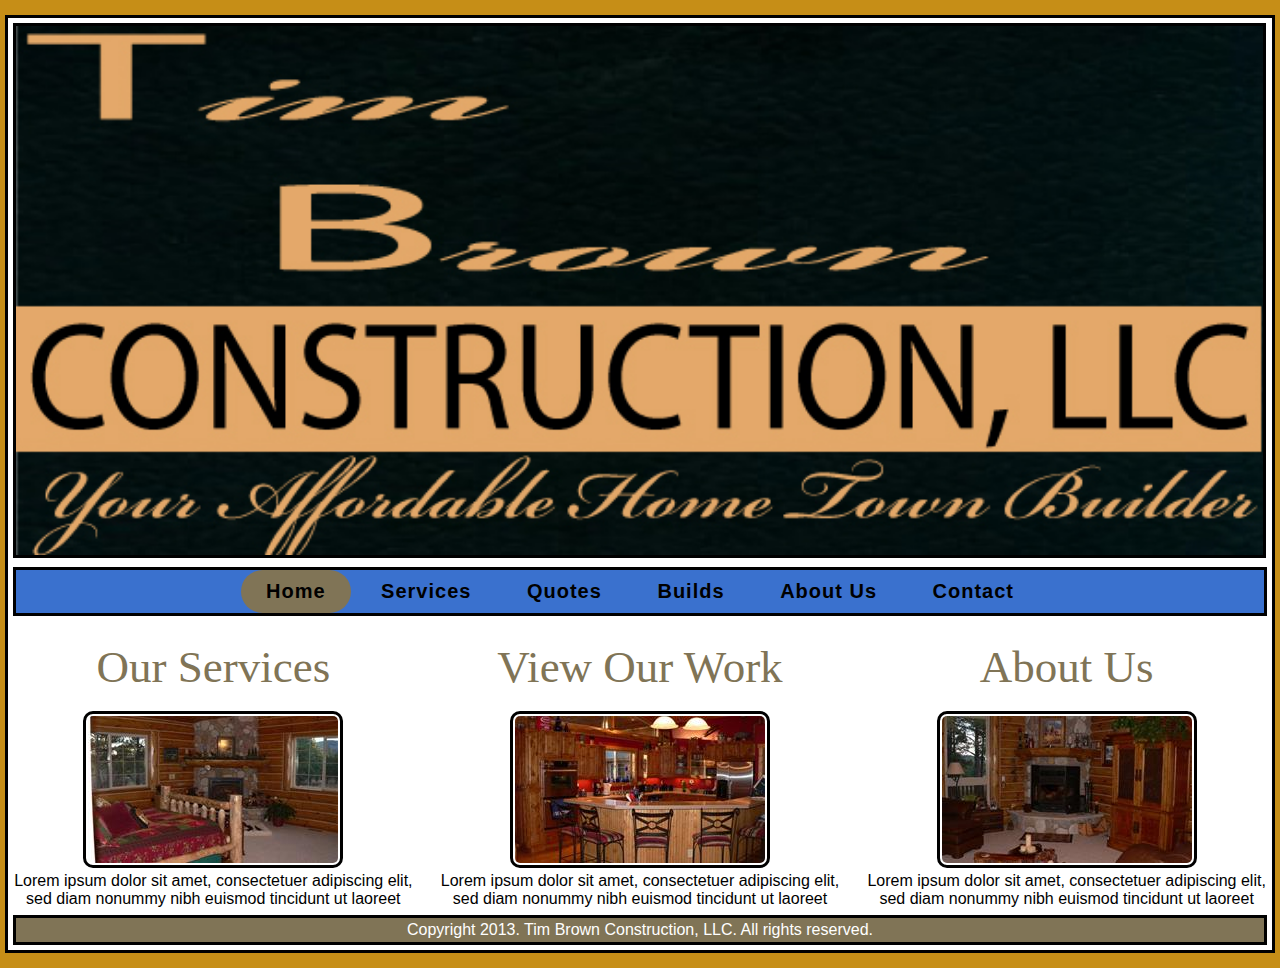
==== index.html @ f4141266 "header" ====
<!DOCTYPE html>
<html lang="en">
	<head>
		<title>
			TBC | Home
		</title>
		<link rel="stylesheet" href="base.css"/>
		<link rel="shortcut icon" href="images/favicon.ico"/>
		<section id="header_logo">
			<img src="images/timmybrownlogo.jpg" style="width: 100%; border: solid #000000;">
		</section>
	</head>
	
	<body>
		<header>
			<nav id="nav_bar">
				<ul>
					 <li style="background-color: #807456; border-radius: 75px;"><a href="index.html">Home</a></li>
					 <li><a href="serveses.html">Services</a></li>
					 <li><a href="quotes.html">Quotes</a></li>
					 <li><a href="new_homes.html">Builds</a></li>
					 <li><a href="about.html">About Us</a></li>
					 <li><a href="contact.html">Contact</a></li>
				</ul>
			</nav>
		</header>
			<br>
		<section id="HPinfo">
			<section class="info_pics">
				<section class="pic_title">
					Our Services
				</section>
				<br>
				<a href="serveses.html">
					<img src="images/kpn0cwq7.bmp"/ style="padding: 2px; border: solid #000000; border-radius: 10px;">
				</a>
				<br>
				Lorem ipsum dolor sit amet, consectetuer adipiscing elit, sed diam nonummy nibh euismod tincidunt ut laoreet 
			</section>
			
				<section class="info_pics">
					<section class="pic_title">
						View Our Work
					</section>
					<br>
					<a href="new_homes.html">
						<img src="images/jdipwx8w.bmp"/ style="padding:2px; border: solid #000000; border-radius: 10px;">
					</a>
					<br>
					Lorem ipsum dolor sit amet, consectetuer adipiscing elit, sed diam nonummy nibh euismod tincidunt ut laoreet 
				</section> 
				
			<section class="info_pics">
				<section class="pic_title">
					About Us
				</section>
				<br>
				<a href="about.html">
					<img src="images/90l1bmai.bmp"/ style="padding: 2px; border: solid #000000; border-radius: 10px;">
				</a>
				<br>
				Lorem ipsum dolor sit amet, consectetuer adipiscing elit, sed diam nonummy nibh euismod tincidunt ut laoreet 
			</section>
		</section>
		
		<footer style="clear: both;">
			Copyright 2013. Tim Brown Construction, LLC. All rights reserved.
		</footer>
		
	</body>
</html>
---- base.css ----
nav{
	font-size: 20px;
	font-family: Arial, Helvetica, sans-serif;
	margin: 0px;
}
#nav_bar ul{
	list-style: none;
	padding: .5em 0;
	background-color: #3a71ce;
	text-align: center;
	border: solid #000000;
	font-family: Arial, Helvetica, sans-serif;
	margin: 5px;
}
#nav_bar li{
	text-align:center;
	display:inline;
	padding: 10.5px 5px 10.5px 5px;
	font-family: Arial, Helvetica, sans-serif;
}
#nav_bar a{
	padding: 1em 1em;
	color: black;
	font-weight: bold;
	text-decoration: none;
	letter-spacing: 1px;
}
#header_logo{
	margin: 5px 12px 0px 5px;
	padding: 0px;
}
html{
	background-color: #C68E17;
}

#HPinfo{
	columns:100px 3;
	-webkit-columns:100px 3;
	-moz-columns:100px 3; 
}

.info_pics{
	font-family: Arial, Helvetica, sans-serif;
	text-align: center;
	padding: 2px;
}

.pic_title{
	color: #807456;
	font-size: 30px;
	font-family: times, serif; 
	font-weight: 500; 
	font-size: 45px;
}

body{
	background-color: #FFFFFF;
	margin: 15px 5px 15px 5px;
	border: solid;
}

footer{
	font-family: Arial, Helvetica, sans-serif;
	margin: 5px;
	padding: 3px;
	text-align: center;
	border: #807456;
	color:#FFFFFF;
	background-color: #807456;
	border: solid;
	border-color: #000000;
	
}

#about_us{
	text-align: center;
}

#contact{
	font-family: Arial, Helvetica, sans-serif;
	margin: 5px;
	padding: 3px;
	text-align: center;
	border: #807456;
	border: solid;
	border-color: #FFFFFF;
	font-size: 40px;
	
} 
#nav_bar li:hover{
	background-color: #FFFFFF;
	padding: 10.5px 5px 10.5px 5px;
	border-radius: 75px;
}
#nav_bar li:active{
	background-color:#807456;
	border-radius: 75px;
}
#header_img{
	margin: 10px 10px 10px 10px;
	width: 98%;
}
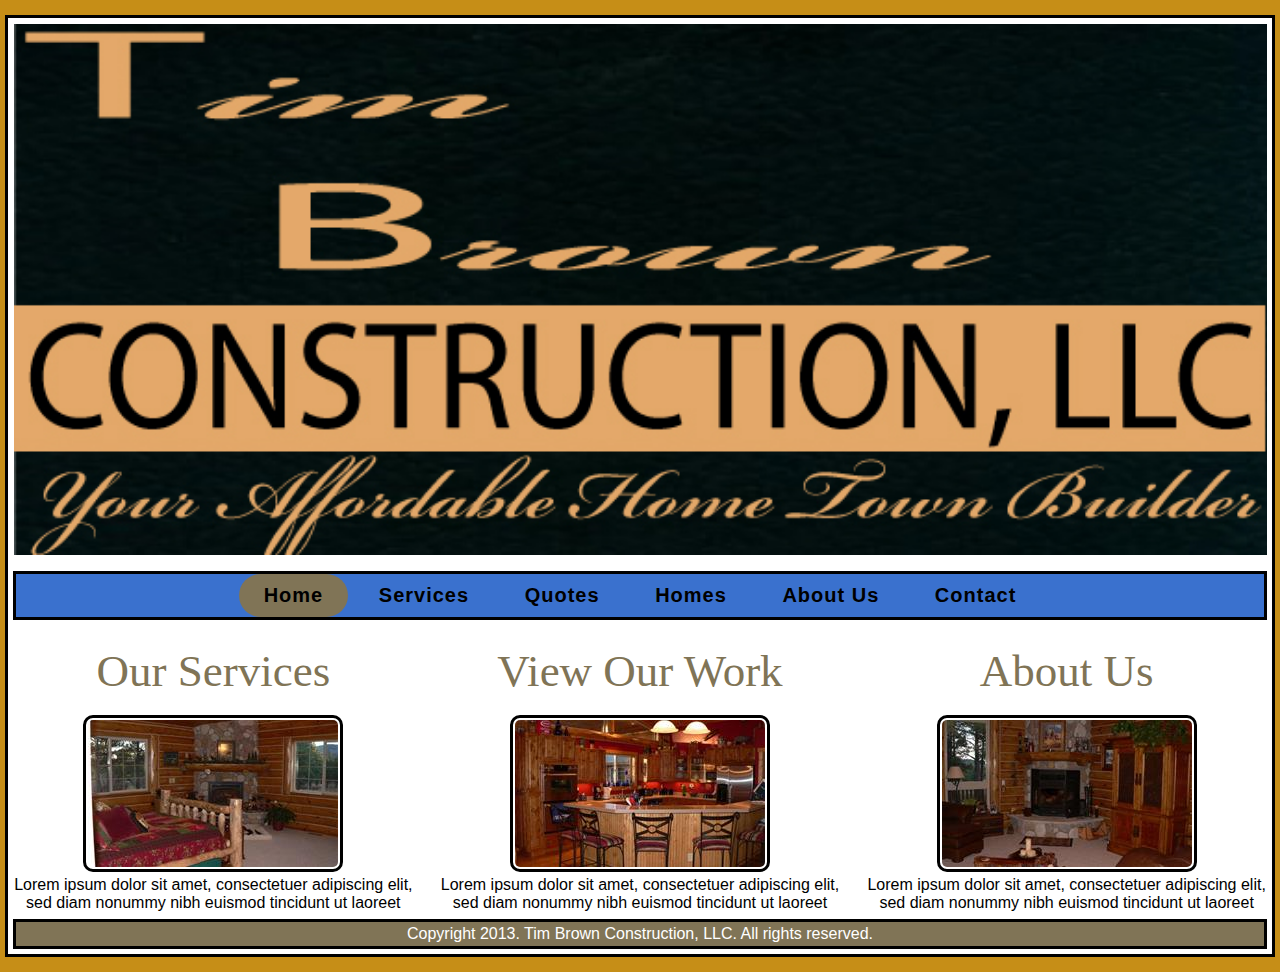
==== commit fd09a6d8: "Merge branch 'master' of https://github.com/schlomt/TBC_website" ====
--- a/index.html
+++ b/index.html
@@ -6,9 +6,9 @@
 		</title>
 		<link rel="stylesheet" href="base.css"/>
 		<link rel="shortcut icon" href="images/favicon.ico"/>
-		<section id="header_logo">
-			<img src="images/timmybrownlogo.jpg" style="width: 100%; border: solid #000000;">
-		</section>
+		<h1>
+			<img src="images/timmybrownlogo.jpg" style="width: 100%">
+		</h1>
 	</head>
 	
 	<body>
@@ -18,7 +18,7 @@
 					 <li style="background-color: #807456; border-radius: 75px;"><a href="index.html">Home</a></li>
 					 <li><a href="serveses.html">Services</a></li>
 					 <li><a href="quotes.html">Quotes</a></li>
-					 <li><a href="new_homes.html">Builds</a></li>
+					 <li><a href="new_homes.html">Homes</a></li>
 					 <li><a href="about.html">About Us</a></li>
 					 <li><a href="contact.html">Contact</a></li>
 				</ul>
--- a/base.css
+++ b/base.css
@@ -25,10 +25,12 @@
 	text-decoration: none;
 	letter-spacing: 1px;
 }
-#header_logo{
-	margin: 5px 12px 0px 5px;
-	padding: 0px;
+
+h1{
+	margin: 2.5px;
+	padding: 3px;
 }
+
 html{
 	background-color: #C68E17;
 }
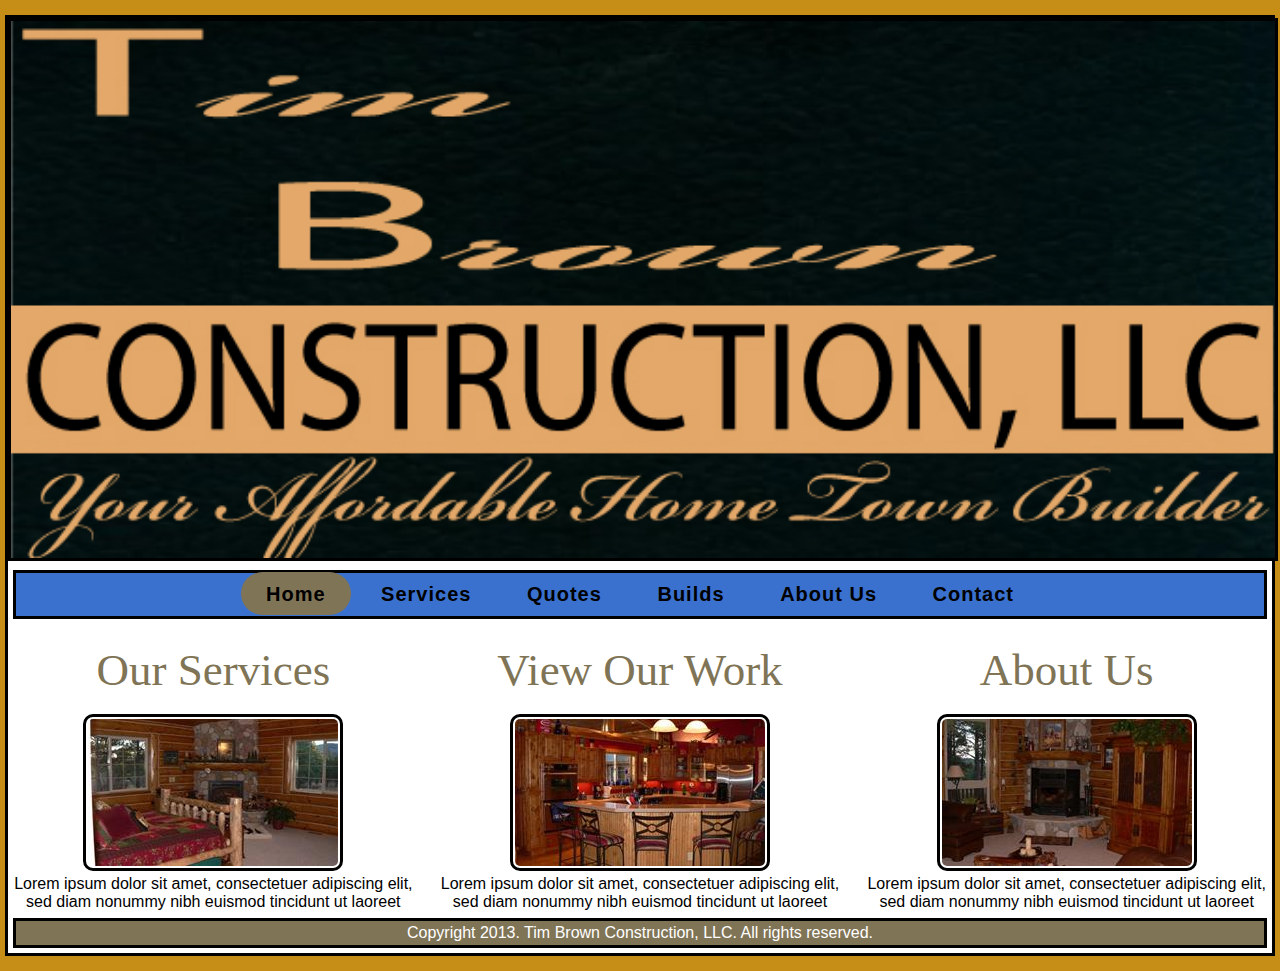
==== commit 3958c500: "b;l" ====
--- a/index.html
+++ b/index.html
@@ -6,24 +6,22 @@
 		</title>
 		<link rel="stylesheet" href="base.css"/>
 		<link rel="shortcut icon" href="images/favicon.ico"/>
-		<h1>
-			<img src="images/timmybrownlogo.jpg" style="width: 100%">
-		</h1>
-	</head>
-	
-	<body>
-		<header>
+		<section id="header_logo">
+			<img src="images/timmybrownlogo.jpg" style="width: 100%; border: solid #000000;">
+		</section>
 			<nav id="nav_bar">
 				<ul>
 					 <li style="background-color: #807456; border-radius: 75px;"><a href="index.html">Home</a></li>
 					 <li><a href="serveses.html">Services</a></li>
 					 <li><a href="quotes.html">Quotes</a></li>
-					 <li><a href="new_homes.html">Homes</a></li>
+					 <li><a href="new_homes.html">Builds</a></li>
 					 <li><a href="about.html">About Us</a></li>
 					 <li><a href="contact.html">Contact</a></li>
 				</ul>
 			</nav>
-		</header>
+	</head>
+	
+	<body>
 			<br>
 		<section id="HPinfo">
 			<section class="info_pics">
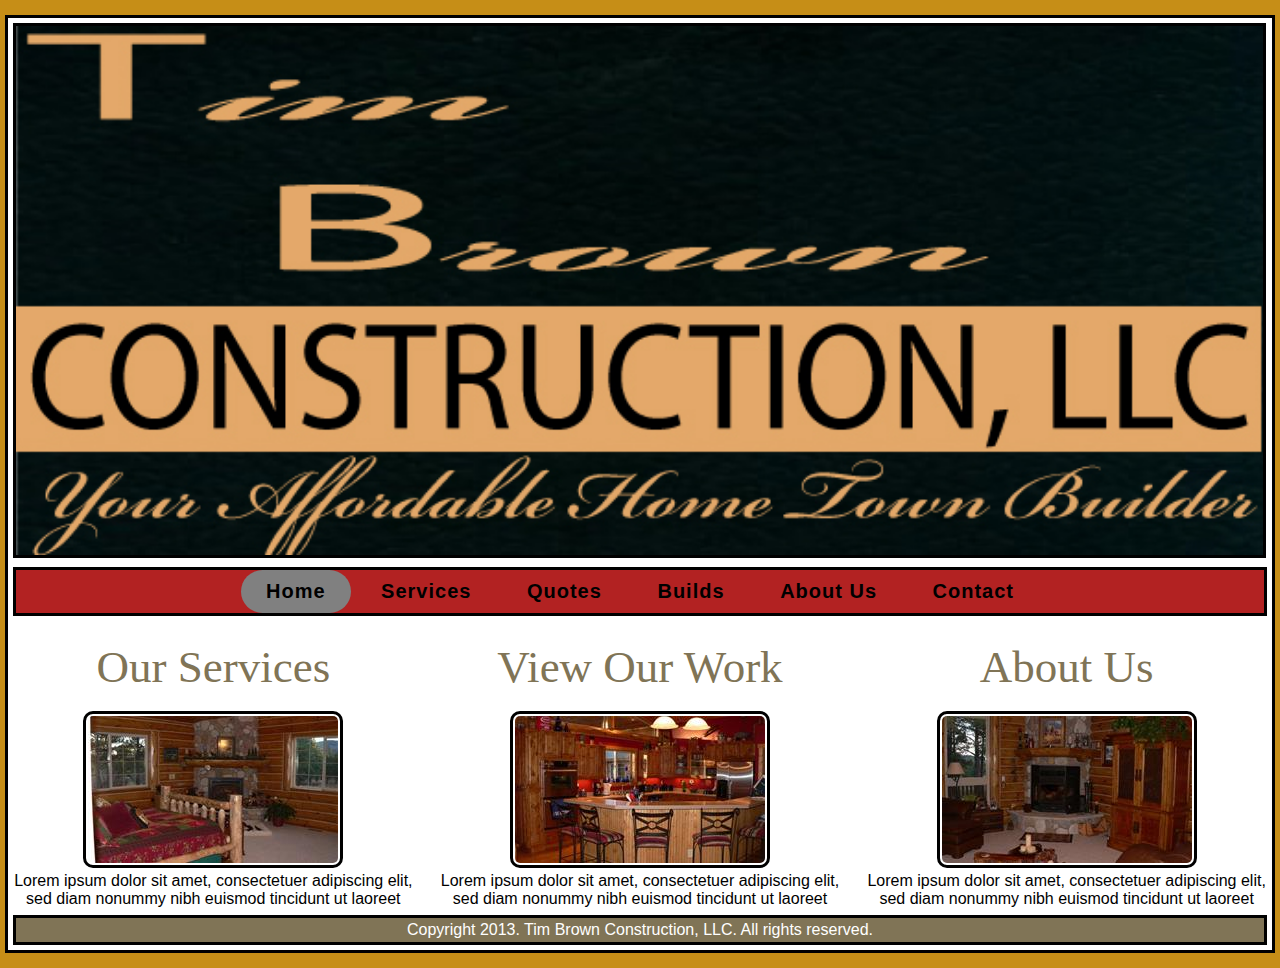
==== commit 3c26c771: "nav bar" ====
--- a/index.html
+++ b/index.html
@@ -11,7 +11,7 @@
 		</section>
 			<nav id="nav_bar">
 				<ul>
-					 <li style="background-color: #807456; border-radius: 75px;"><a href="index.html">Home</a></li>
+					 <li style="background-color: #808080; border-radius: 75px;"><a href="index.html">Home</a></li>
 					 <li><a href="serveses.html">Services</a></li>
 					 <li><a href="quotes.html">Quotes</a></li>
 					 <li><a href="new_homes.html">Builds</a></li>
--- a/base.css
+++ b/base.css
@@ -6,7 +6,7 @@
 #nav_bar ul{
 	list-style: none;
 	padding: .5em 0;
-	background-color: #3a71ce;
+	background-color: #B22222;
 	text-align: center;
 	border: solid #000000;
 	font-family: Arial, Helvetica, sans-serif;
@@ -25,12 +25,10 @@
 	text-decoration: none;
 	letter-spacing: 1px;
 }
-
-h1{
-	margin: 2.5px;
-	padding: 3px;
+#header_logo{
+	margin: 5px 12px 0px 5px;
+	padding: 0px;
 }
-
 html{
 	background-color: #C68E17;
 }
@@ -94,10 +92,6 @@
 	padding: 10.5px 5px 10.5px 5px;
 	border-radius: 75px;
 }
-#nav_bar li:active{
-	background-color:#807456;
-	border-radius: 75px;
-}
 #header_img{
 	margin: 10px 10px 10px 10px;
 	width: 98%;
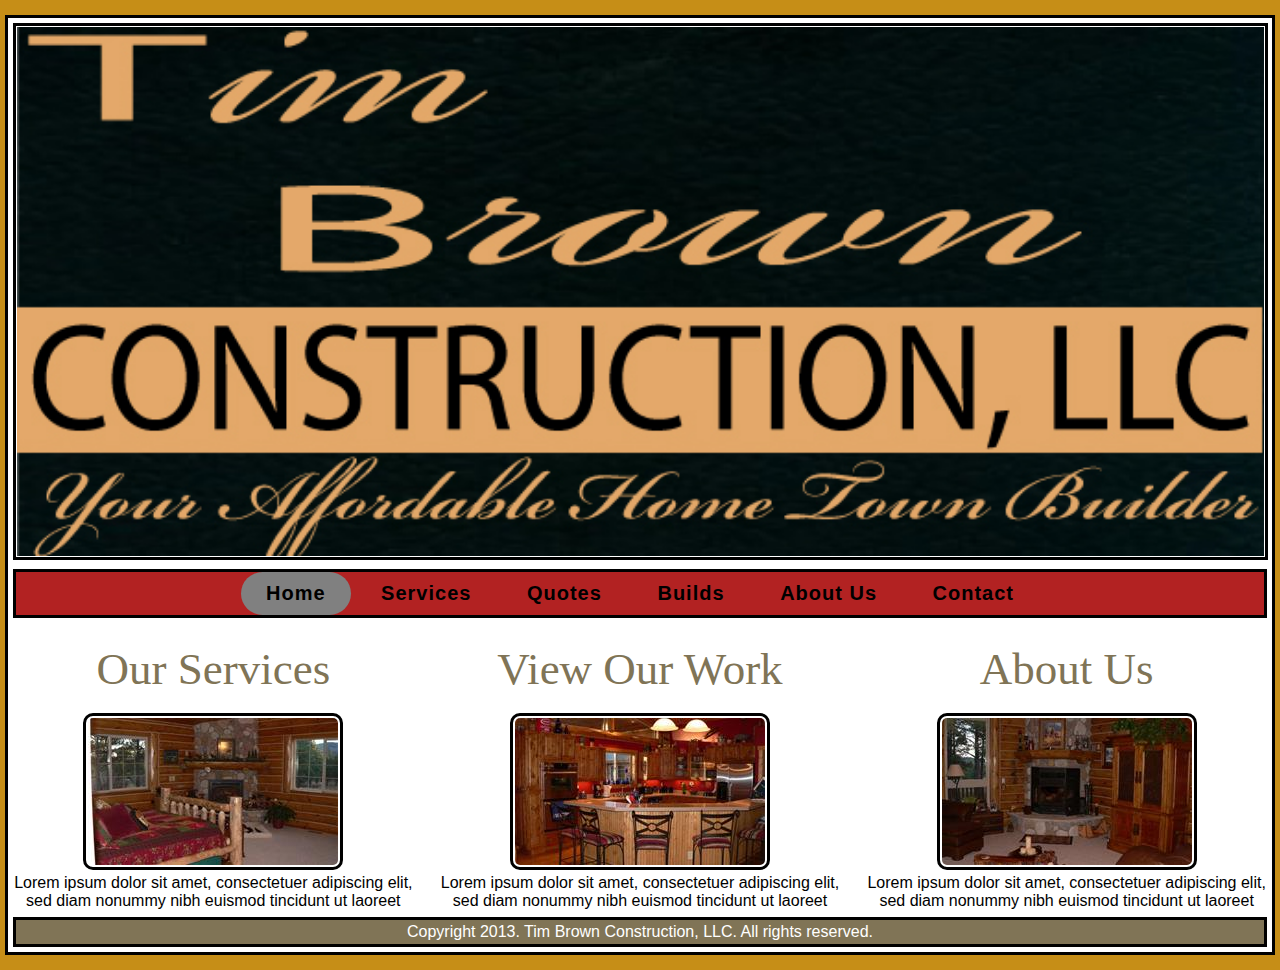
==== commit 49dc1465: "flicker" ====
--- a/index.html
+++ b/index.html
@@ -7,7 +7,7 @@
 		<link rel="stylesheet" href="base.css"/>
 		<link rel="shortcut icon" href="images/favicon.ico"/>
 		<section id="header_logo">
-			<img src="images/timmybrownlogo.jpg" style="width: 100%; border: solid #000000;">
+			<img src="images/timmybrownlogo.jpg" style="width: 100%; border: solid #000000; padding: 1px;">
 		</section>
 			<nav id="nav_bar">
 				<ul>
--- a/base.css
+++ b/base.css
@@ -32,13 +32,6 @@
 html{
 	background-color: #C68E17;
 }
-
-#HPinfo{
-	columns:100px 3;
-	-webkit-columns:100px 3;
-	-moz-columns:100px 3; 
-}
-
 .info_pics{
 	font-family: Arial, Helvetica, sans-serif;
 	text-align: center;
@@ -96,3 +89,8 @@
 	margin: 10px 10px 10px 10px;
 	width: 98%;
 }
+#HPinfo{
+	columns:100px 3;
+	-webkit-columns:100px 3;
+	-moz-columns:100px 3; 
+}
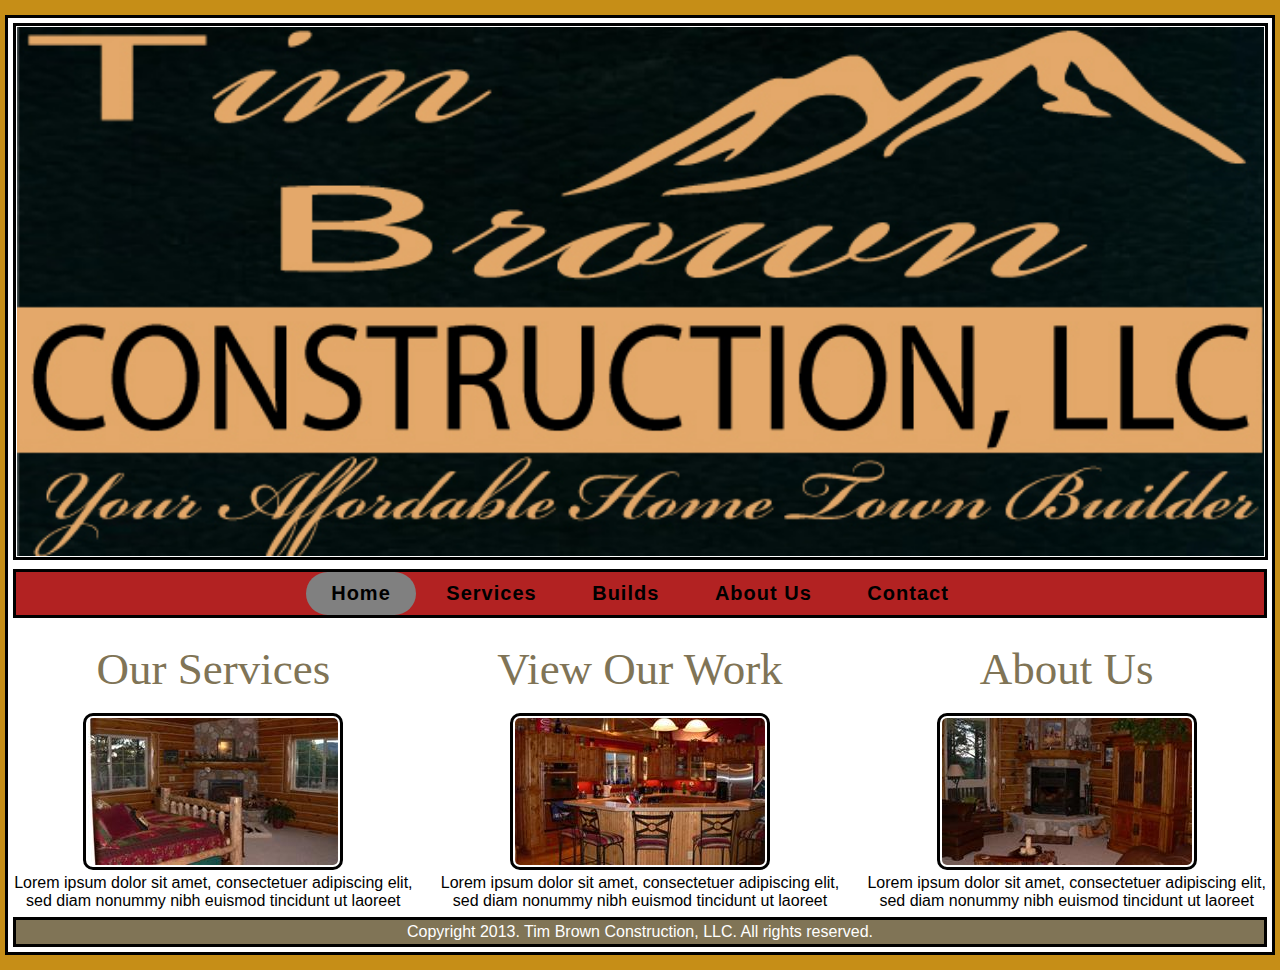
==== commit ff37d51d: "basic html fixes" ====
--- a/index.html
+++ b/index.html
@@ -13,7 +13,6 @@
 				<ul>
 					 <li style="background-color: #808080; border-radius: 75px;"><a href="index.html">Home</a></li>
 					 <li><a href="serveses.html">Services</a></li>
-					 <li><a href="quotes.html">Quotes</a></li>
 					 <li><a href="new_homes.html">Builds</a></li>
 					 <li><a href="about.html">About Us</a></li>
 					 <li><a href="contact.html">Contact</a></li>
--- a/base.css
+++ b/base.css
@@ -50,6 +50,7 @@
 	background-color: #FFFFFF;
 	margin: 15px 5px 15px 5px;
 	border: solid;
+	font-family: Arial, Helvetica, sans-serif;
 }
 
 footer{
@@ -64,7 +65,6 @@
 	border-color: #000000;
 	
 }
-
 #about_us{
 	text-align: center;
 }
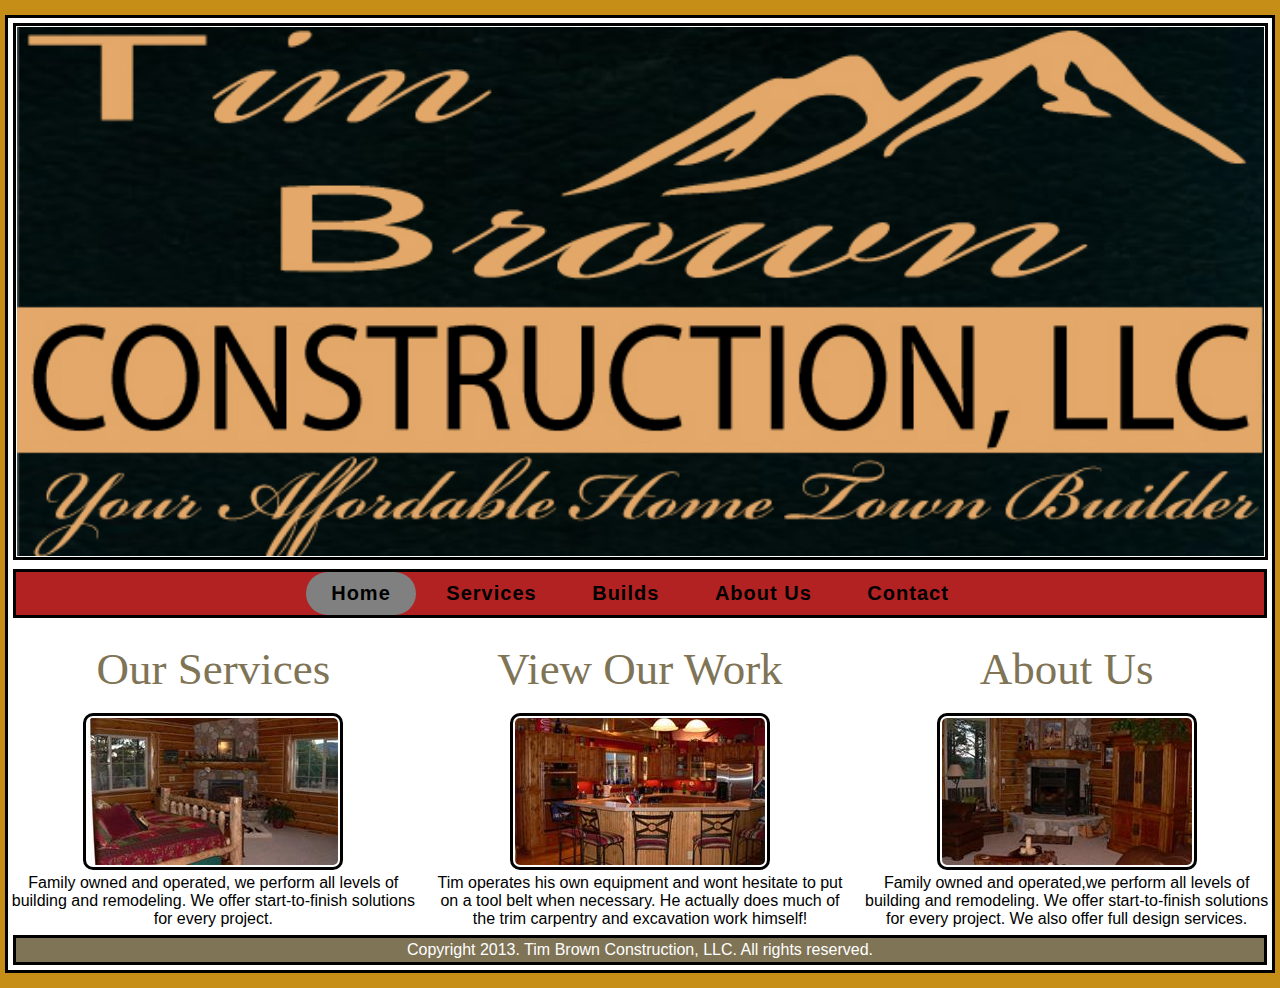
==== commit 13635b41: "final push" ====
--- a/index.html
+++ b/index.html
@@ -32,7 +32,8 @@
 					<img src="images/kpn0cwq7.bmp"/ style="padding: 2px; border: solid #000000; border-radius: 10px;">
 				</a>
 				<br>
-				Lorem ipsum dolor sit amet, consectetuer adipiscing elit, sed diam nonummy nibh euismod tincidunt ut laoreet 
+				Family owned and operated, we perform all levels of building and remodeling.
+ 								We offer start-to-finish solutions for every project. 
 			</section>
 			
 				<section class="info_pics">
@@ -44,7 +45,8 @@
 						<img src="images/jdipwx8w.bmp"/ style="padding:2px; border: solid #000000; border-radius: 10px;">
 					</a>
 					<br>
-					Lorem ipsum dolor sit amet, consectetuer adipiscing elit, sed diam nonummy nibh euismod tincidunt ut laoreet 
+					Tim operates his own equipment and wont hesitate to put on a tool belt when necessary.
+						 He actually does much of the trim carpentry and excavation work himself!
 				</section> 
 				
 			<section class="info_pics">
@@ -56,7 +58,8 @@
 					<img src="images/90l1bmai.bmp"/ style="padding: 2px; border: solid #000000; border-radius: 10px;">
 				</a>
 				<br>
-				Lorem ipsum dolor sit amet, consectetuer adipiscing elit, sed diam nonummy nibh euismod tincidunt ut laoreet 
+				Family owned and operated,we perform all levels of building and remodeling.
+					 We offer start-to-finish solutions for every project. We also offer full design services.
 			</section>
 		</section>
 		
